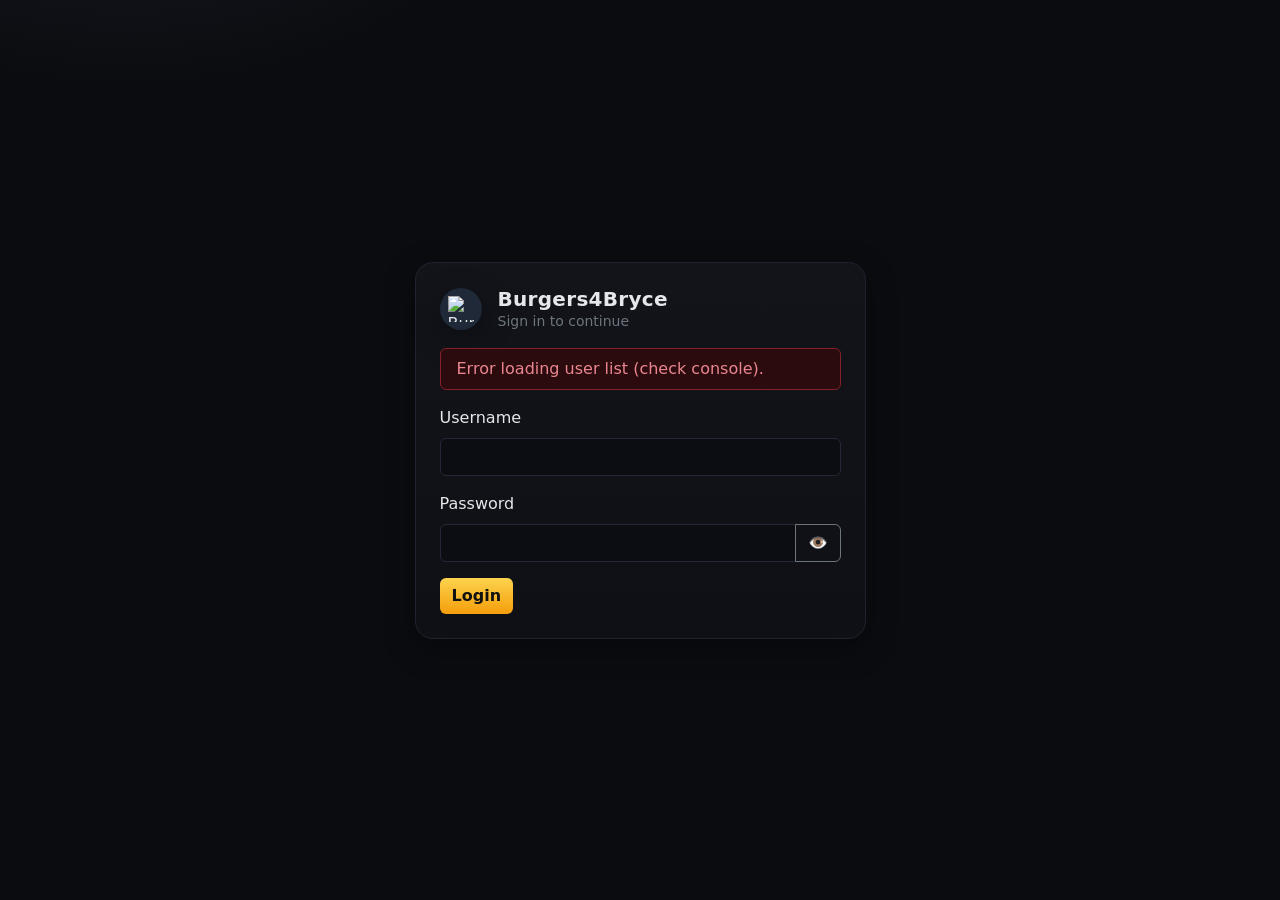
==== login.html @ 167524f9 "init" ====
<!doctype html>
<html lang="en" data-bs-theme="dark">

<head>
    <meta charset="utf-8" />
    <meta name="viewport" content="width=device-width, initial-scale=1" />
    <title>Burgers4Bryce – Login</title>

    <!-- Bootstrap -->
    <link href="https://cdn.jsdelivr.net/npm/bootstrap@5.3.3/dist/css/bootstrap.min.css" rel="stylesheet">
    <link rel="stylesheet" href="styles.css" />
</head>

<body class="d-flex align-items-center" style="min-height:100dvh;">

    <main class="container">
        <div class="row justify-content-center">
            <div class="col-12 col-sm-10 col-md-7 col-lg-5">
                <div class="b4b-card p-4">
                    <!-- Logo + title -->
                    <div class="d-flex align-items-center gap-3 mb-3">
                        <div class="b4b-logo">
                            <img src="assets/logo.svg" alt="Burgers4Bryce logo" width="26" height="26">
                        </div>
                        <div>
                            <div class="h5 m-0 b4b-title">Burgers4Bryce</div>
                            <div class="text-secondary small">Sign in to continue</div>
                        </div>
                    </div>

                    <!-- Alert placeholder -->
                    <div id="alert" class="alert alert-danger py-2 px-3 d-none" role="alert"></div>

                    <!-- Login form -->
                    <form id="login-form" method="post" action="#" class="mt-3">
                        <!-- Username -->
                        <div class="mb-3">
                            <label for="username" class="form-label">Username</label>
                            <input id="username" name="username" class="form-control" autocomplete="username" required>
                        </div>

                        <!-- Password -->
                        <div class="mb-3">
                            <label for="password" class="form-label">Password</label>
                            <div class="input-group">
                                <input id="password" name="password" type="password" class="form-control" autocomplete="current-password" required>
                                <button id="togglePw" class="btn btn-outline-secondary" type="button" aria-label="Show password">👁️</button>
                            </div>
                        </div>

                        <!-- Actions -->
                        <div class="d-flex justify-content-between align-items-center">
                            <!-- Button with spinner -->
                            <button id="loginBtn" class="btn btn-b4b" type="submit">
                <span class="spinner-border spinner-border-sm me-2 d-none" id="loginSpinner" role="status" aria-hidden="true"></span>
                <span id="loginText">Login</span>
              </button>
                            <small id="status" class="text-secondary" aria-live="polite"></small>
                        </div>
                    </form>
                </div>
            </div>
        </div>
    </main>

    <!-- Bootstrap JS -->
    <script src="https://cdn.jsdelivr.net/npm/bootstrap@5.3.3/dist/js/bootstrap.bundle.min.js"></script>

    <!-- Login logic (username-hash + PBKDF2 + spinner) -->
    <script src="login_usernamehash_pbkdf2.obf.js"></script>
</body>

</html>
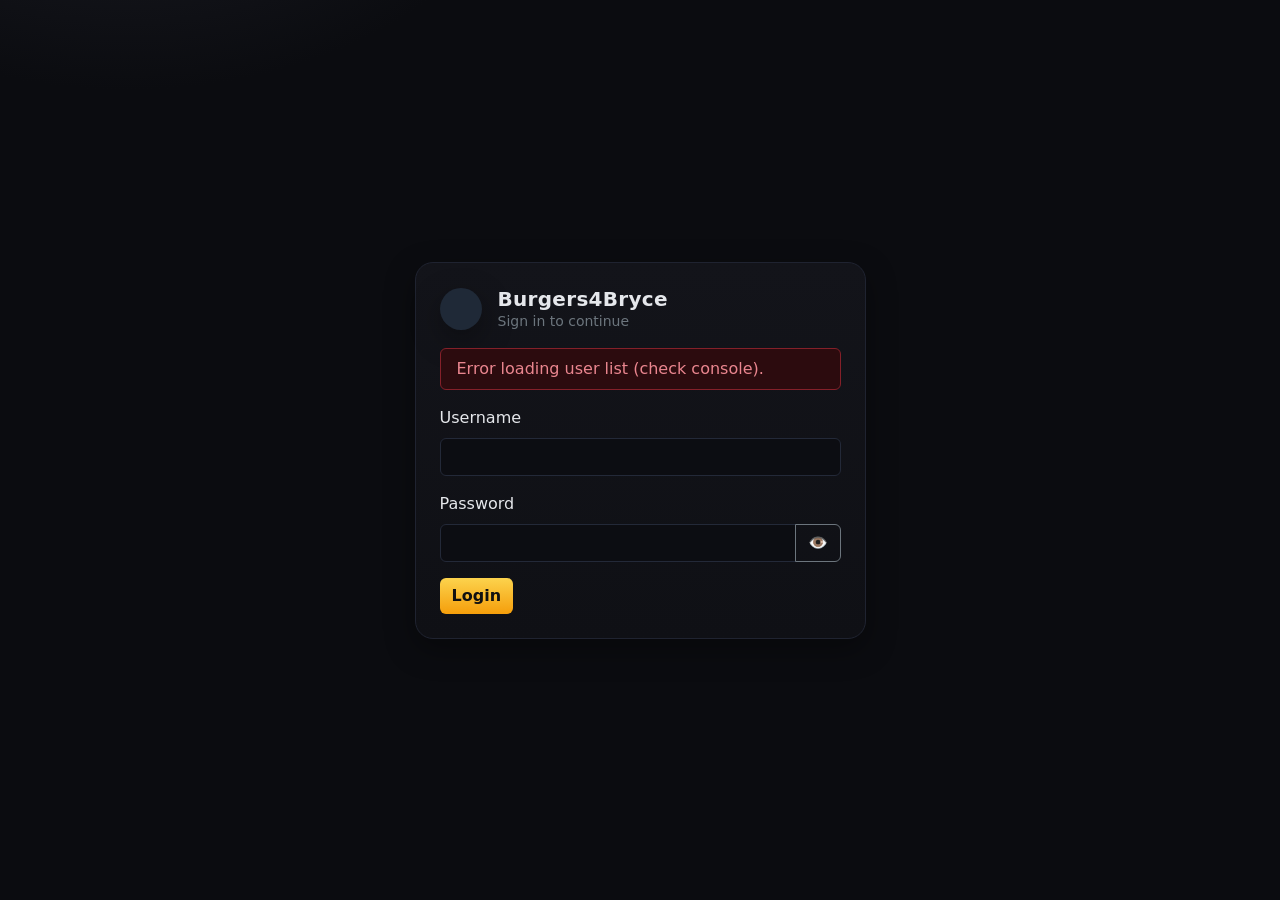
==== commit 652c9433: "fixed dead links, functionality is nearly stable" ====
--- a/login.html
+++ b/login.html
@@ -20,7 +20,7 @@
                     <!-- Logo + title -->
                     <div class="d-flex align-items-center gap-3 mb-3">
                         <div class="b4b-logo">
-                            <img src="assets/logo.svg" alt="Burgers4Bryce logo" width="26" height="26">
+                            <!-- <img src="assets/logo.svg" alt="Burgers4Bryce logo" width="26" height="26"> -->
                         </div>
                         <div>
                             <div class="h5 m-0 b4b-title">Burgers4Bryce</div>
@@ -67,7 +67,7 @@
     <script src="https://cdn.jsdelivr.net/npm/bootstrap@5.3.3/dist/js/bootstrap.bundle.min.js"></script>
 
     <!-- Login logic (username-hash + PBKDF2 + spinner) -->
-    <script src="login_usernamehash_pbkdf2.obf.js"></script>
+    <script src="login.js"></script>
 </body>
 
 </html>
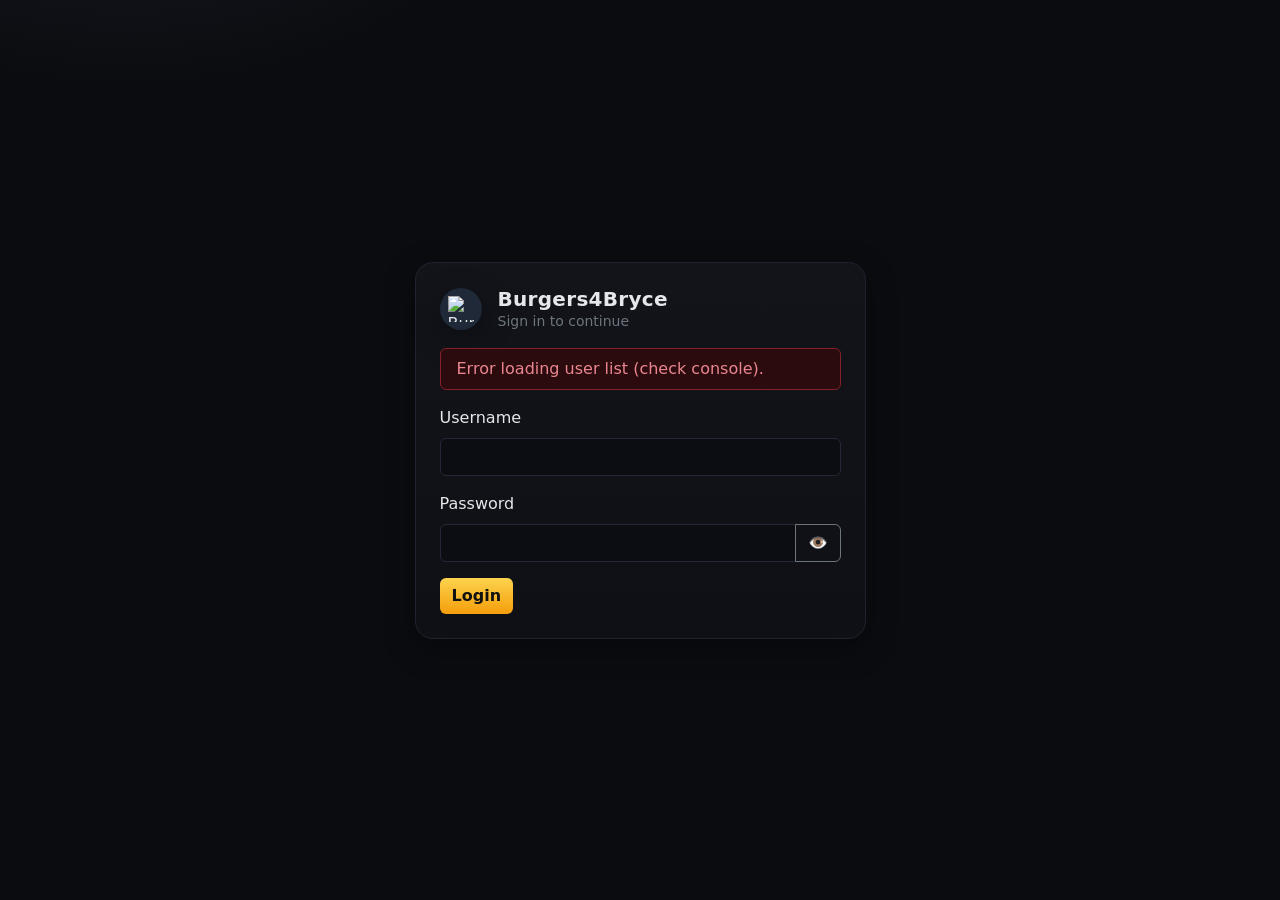
==== commit 9b8be380: "updated backend" ====
--- a/login.html
+++ b/login.html
@@ -20,7 +20,7 @@
                     <!-- Logo + title -->
                     <div class="d-flex align-items-center gap-3 mb-3">
                         <div class="b4b-logo">
-                            <!-- <img src="assets/logo.svg" alt="Burgers4Bryce logo" width="26" height="26"> -->
+                            <img src="assets/logo.svg" alt="Burgers4Bryce logo" width="26" height="26">
                         </div>
                         <div>
                             <div class="h5 m-0 b4b-title">Burgers4Bryce</div>
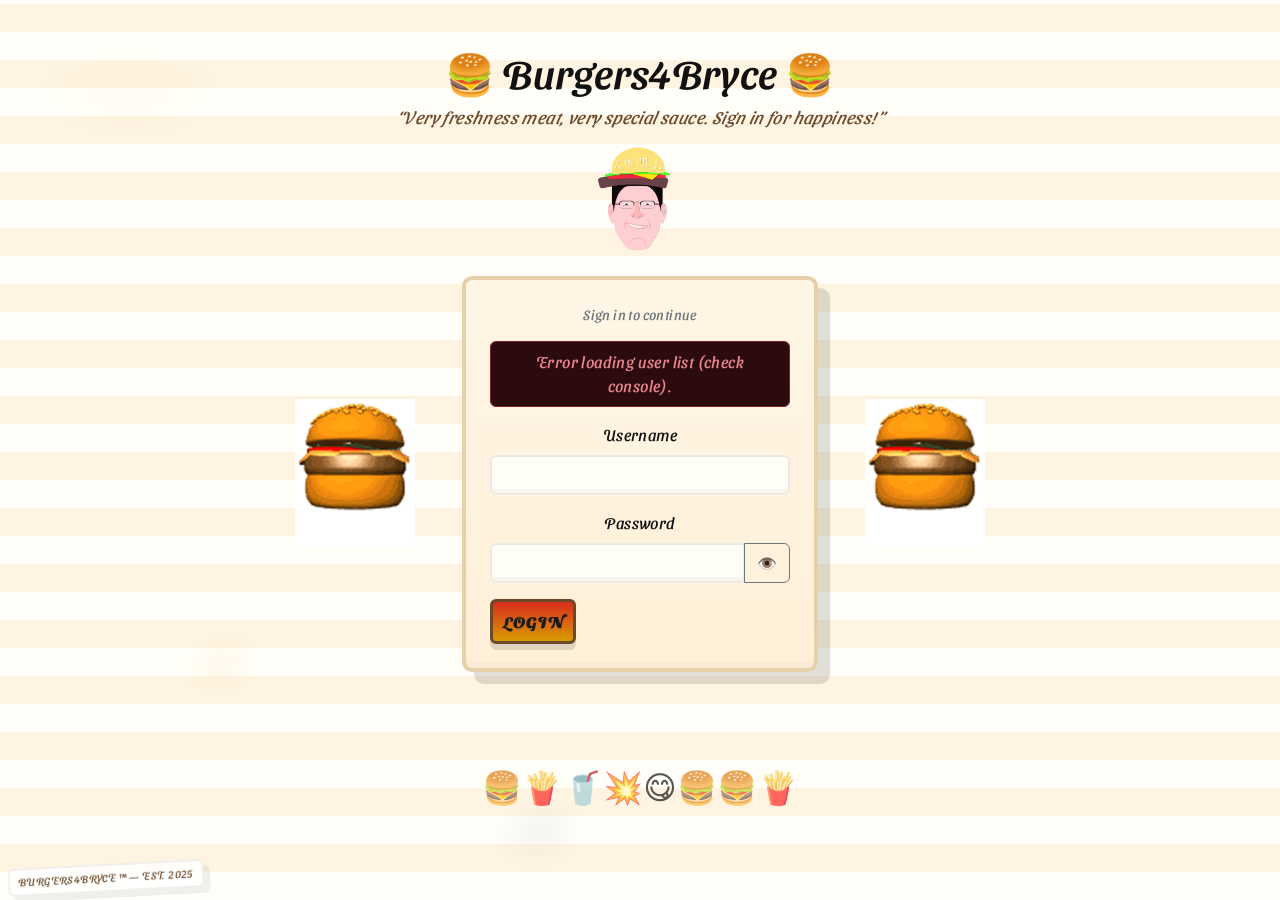
==== commit a7492e26: "major website update" ====
--- a/login.html
+++ b/login.html
@@ -5,41 +5,44 @@
     <meta charset="utf-8" />
     <meta name="viewport" content="width=device-width, initial-scale=1" />
     <title>Burgers4Bryce – Login</title>
-
     <!-- Bootstrap -->
     <link href="https://cdn.jsdelivr.net/npm/bootstrap@5.3.3/dist/css/bootstrap.min.css" rel="stylesheet">
     <link rel="stylesheet" href="styles.css" />
 </head>
 
-<body class="d-flex align-items-center" style="min-height:100dvh;">
-
-    <main class="container">
-        <div class="row justify-content-center">
-            <div class="col-12 col-sm-10 col-md-7 col-lg-5">
-                <div class="b4b-card p-4">
-                    <!-- Logo + title -->
-                    <div class="d-flex align-items-center gap-3 mb-3">
-                        <div class="b4b-logo">
-                            <img src="assets/logo.svg" alt="Burgers4Bryce logo" width="26" height="26">
-                        </div>
+<body>
+    <main class="container position-relative py-5">
+        <!-- 🍔 Header Section -->
+        <header class="login-header text-center mb-4">
+            <h1 class="login-title">
+                🍔 <span>Burgers4Bryce</span> 🍔
+            </h1>
+            <div>
+            </div>
+            <p class="login-subtitle">
+                <em>“Very freshness meat, very special sauce. Sign in for happiness!”</em>
+            </p>
+            <img src="assets/b4b_logo.png" alt="Burgers4Bryce logo" width="10%">
+        </header>
+        <div class="row justify-content-center align-items-center position-relative">
+            <!-- Left burger gif -->
+            <div class="col-2 d-none d-md-flex justify-content-center">
+                <img src="assets/dancingburger_aj.gif" alt="Left burger" class="side-gif">
+            </div>
+            <!-- Login modal -->
+            <div class="col-12 col-sm-10 col-md-6 col-lg-4">
+                <div class="b4b-card p-4 text-center">
+                    <div class="d-flex align-items-center justify-content-center gap-3 mb-3">
                         <div>
-                            <div class="h5 m-0 b4b-title">Burgers4Bryce</div>
                             <div class="text-secondary small">Sign in to continue</div>
                         </div>
                     </div>
-
-                    <!-- Alert placeholder -->
                     <div id="alert" class="alert alert-danger py-2 px-3 d-none" role="alert"></div>
-
-                    <!-- Login form -->
                     <form id="login-form" method="post" action="#" class="mt-3">
-                        <!-- Username -->
                         <div class="mb-3">
                             <label for="username" class="form-label">Username</label>
                             <input id="username" name="username" class="form-control" autocomplete="username" required>
                         </div>
-
-                        <!-- Password -->
                         <div class="mb-3">
                             <label for="password" class="form-label">Password</label>
                             <div class="input-group">
@@ -47,25 +50,26 @@
                                 <button id="togglePw" class="btn btn-outline-secondary" type="button" aria-label="Show password">👁️</button>
                             </div>
                         </div>
-
-                        <!-- Actions -->
                         <div class="d-flex justify-content-between align-items-center">
-                            <!-- Button with spinner -->
                             <button id="loginBtn" class="btn btn-b4b" type="submit">
-                <span class="spinner-border spinner-border-sm me-2 d-none" id="loginSpinner" role="status" aria-hidden="true"></span>
-                <span id="loginText">Login</span>
-              </button>
+                        <span class="spinner-border spinner-border-sm me-2 d-none" id="loginSpinner" role="status" aria-hidden="true"></span>
+                        <span id="loginText">Login</span>
+                        </button>
                             <small id="status" class="text-secondary" aria-live="polite"></small>
                         </div>
                     </form>
                 </div>
             </div>
+            <!-- Right burger gif -->
+            <div class="col-2 d-none d-md-flex justify-content-center">
+                <img src="assets/dancingburger_aj.gif" alt="Right burger" class="side-gif">
+            </div>
         </div>
+        <!-- Bottom gif line -->
+        <div class="gif-line-bottom"></div>
     </main>
-
     <!-- Bootstrap JS -->
     <script src="https://cdn.jsdelivr.net/npm/bootstrap@5.3.3/dist/js/bootstrap.bundle.min.js"></script>
-
     <!-- Login logic (username-hash + PBKDF2 + spinner) -->
     <script src="login.js"></script>
 </body>
--- a/styles.css
+++ b/styles.css
@@ -0,0 +1,882 @@
+/* --- fonts --- */
+@import url('https://fonts.googleapis.com/css2?family=Luckiest+Guy&family=Sansita+Swashed:wght@400;700&display=swap');
+
+
+:root {
+	--ketchup: #d92b1e;
+	--mustard: #f2b705;
+	--grease: #6b4a2a;
+	--bun: #f4c27a;
+	--neon: #00ffe1;
+	--patina: rgba(0, 0, 0, 0.18);
+	--paper: #fff6e6;
+	--cheap-shadow: 4px 6px 0 rgba(0, 0, 0, 0.25);
+	--tile-border: #e6cfa9;
+}
+
+/* --- page base --- */
+html,
+body {
+
+
+	height: 100%;
+	margin: 0;
+	font-family: "Sansita Swashed", "Luckiest Guy", "Comic Sans MS", system-ui, -apple-system, "Segoe UI", Roboto, "Helvetica Neue", Arial;
+	color: #111;
+	-webkit-font-smoothing: antialiased;
+	-moz-osx-font-smoothing: grayscale;
+	background:
+		radial-gradient(600px 300px at 10% 10%, rgba(255, 230, 200, 0.08), transparent 15%),
+		repeating-linear-gradient(0deg, #fffef8 0 28px, #fff4e1 28px 56px);
+	background-attachment: fixed;
+	letter-spacing: .4px;
+}
+
+/* fake grease stains using pseudo-element on body */
+body::before {
+	content: '';
+	position: fixed;
+	left: 12%;
+	top: 60%;
+	width: 36vmax;
+	height: 36vmax;
+	pointer-events: none;
+	background:
+		radial-gradient(40% 30% at 20% 20%, rgba(255, 210, 140, 0.12), transparent 20%),
+		radial-gradient(40% 30% at 80% 70%, rgba(0, 0, 0, 0.04), transparent 25%);
+	transform: rotate(-12deg);
+	mix-blend-mode: multiply;
+	z-index: 0;
+}
+
+/* Solid mustard bar with ketchup trim; keep it sticky */
+.navbar.b4b-glass {
+	background: var(--mustard) !important;
+	/* SOLID */
+	border-bottom: 6px solid var(--ketchup);
+	box-shadow: 0 10px 0 rgba(0, 0, 0, 0.12);
+	position: sticky;
+	top: 0;
+	z-index: 999;
+}
+
+/* subtle dotted glaze over the solid color (still reads as solid) */
+.navbar.b4b-glass::before {
+	content: "";
+	position: absolute;
+	inset: 0;
+	pointer-events: none;
+	background:
+		radial-gradient(circle at 12px 12px, rgba(255, 255, 255, .16) 2px, transparent 3px) 0 0/24px 24px;
+	opacity: .25;
+}
+
+/* brand/title pop a bit more on mustard */
+.navbar .b4b-title {
+	color: #1b1b1b;
+	text-shadow: 1px 1px 0 rgba(255, 255, 255, .65), -1px 0 0 rgba(0, 0, 0, .05);
+}
+
+
+.btn-outline-light {
+	border-color: #6b1b14;
+	color: #6b1b14;
+	background: #fff7f6;
+}
+
+/* tiny emoji glitter near the brand (tastefully tacky) */
+.navbar .navbar-brand::after {
+	content: ' 🍔✨🍟';
+	margin-left: .35rem;
+	animation: brandWiggle 2.2s ease-in-out infinite;
+}
+
+@keyframes brandWiggle {
+
+	0%,
+	100% {
+		transform: translateY(0) rotate(0deg);
+	}
+
+	50% {
+		transform: translateY(-1px) rotate(-3deg);
+	}
+}
+
+/* keep everything on one line on desktop; wrap cleanly on phones */
+.navbar {
+	flex-wrap: nowrap !important;
+}
+
+@media (max-width: 576px) {
+	.navbar .container-fluid {
+		flex-direction: column;
+		align-items: stretch;
+		gap: .35rem;
+	}
+
+	.navbar .navbar-brand {
+		justify-content: center;
+		width: 100%;
+	}
+
+	.navbar .d-flex.flex-wrap {
+		justify-content: center;
+		width: 100%;
+		flex-wrap: wrap !important;
+		gap: .4rem;
+	}
+}
+
+/* cheap neon underline pulse */
+.navbar.b4b-glass::after {
+	content: '';
+	position: absolute;
+	left: 0;
+	right: 0;
+	bottom: -6px;
+	height: 6px;
+	background: linear-gradient(90deg, var(--mustard), var(--ketchup));
+	filter: drop-shadow(0 0 8px rgba(255, 0, 0, .6));
+	animation: navGlow 2.8s ease-in-out infinite;
+}
+
+@keyframes navGlow {
+
+	0%,
+	100% {
+		opacity: .9;
+	}
+
+	50% {
+		opacity: .6;
+	}
+}
+
+/* OPTIONAL: make the whole bar feel alive (very subtle) */
+@media (prefers-reduced-motion: no-preference) {
+	.navbar.b4b-glass {
+		animation: cheapNeon 4s infinite ease-in-out;
+	}
+
+	@keyframes cheapNeon {
+
+		0%,
+		100% {
+			box-shadow: 0 10px 0 rgba(0, 0, 0, .12), 0 0 10px rgba(255, 0, 0, .25);
+		}
+
+		50% {
+			box-shadow: 0 10px 0 rgba(0, 0, 0, .12), 0 0 18px rgba(255, 255, 0, .35);
+		}
+	}
+}
+
+
+#menu .row:first-child img {
+	width: 88px;
+	max-width: 22vw;
+	height: auto;
+	image-rendering: pixelated;
+}
+
+@media (min-width: 768px) {
+	#menu .row:first-child img {
+		width: 110px;
+	}
+}
+
+
+/* --- cards/grid/tiles --- */
+.container {
+	position: relative;
+	z-index: 3;
+}
+
+/* card background — cheap paper tray look */
+.b4b-card {
+	background: linear-gradient(180deg, var(--paper), #fff0d8);
+	border: 4px solid var(--tile-border) !important;
+	box-shadow: 12px 12px 0 rgba(0, 0, 0, 0.12), inset 0 -6px 0 rgba(0, 0, 0, 0.02);
+	border-radius: 10px !important;
+	color: #111;
+}
+
+.b4b-card img {
+	width: 40%;
+}
+
+/* tile ratio — make it look like a greasy photo printed on newsprint */
+.b4b-grid .ratio {
+	border-radius: 8px;
+	overflow: hidden;
+	border: 3px dashed rgba(0, 0, 0, 0.06);
+	background: linear-gradient(180deg, #fffef6, #fff7e6);
+	box-shadow: 8px 8px 0 rgba(0, 0, 0, 0.08);
+	transform: rotate(-0.5deg);
+	transition: transform .12s ease, box-shadow .12s ease;
+}
+
+/* hover effect: wobble and lift (tacky) */
+.b4b-grid .ratio:hover {
+	transform: translateY(-6px) rotate(-0.3deg) scale(1.02);
+	box-shadow: 14px 16px 0 rgba(0, 0, 0, 0.14);
+}
+
+/* thumbnails — make them look over-saturated and slightly pixelated (low quality) */
+.b4b-thumb {
+	width: 100%;
+	height: 100%;
+	object-fit: cover;
+	display: block;
+	filter: saturate(1.5) contrast(1.05) sepia(.06) brightness(.98);
+	image-rendering: -webkit-optimize-contrast;
+	image-rendering: crisp-edges;
+	image-rendering: pixelated;
+	transform: translateZ(0);
+}
+
+/* pretend sticker badge */
+.b4b-tile-badge {
+	position: absolute;
+	top: .5rem;
+	left: .5rem;
+	font-size: .72rem;
+	background: linear-gradient(180deg, rgba(255, 255, 255, 0.98), rgba(250, 250, 250, 0.95));
+	color: #111;
+	padding: .18rem .5rem;
+	border-radius: 999px;
+	border: 2px solid var(--mustard);
+	box-shadow: 2px 4px 0 rgba(0, 0, 0, 0.08);
+	font-weight: 700;
+}
+
+/* modal video styling — cheap projector look */
+.b4b-modal-video {
+	width: 100%;
+	height: auto;
+	max-height: 72vh;
+	background: #000;
+	border: 6px solid #111;
+	box-shadow: 0 18px 40px rgba(0, 0, 0, 0.6);
+	filter: contrast(1.05) saturate(1.2);
+}
+
+/* modal content uses the paper tray background */
+.modal-content.b4b-card {
+	padding: .6rem;
+	background: linear-gradient(180deg, #fffef8, #fff7e0);
+	border-radius: 10px;
+}
+
+/* --- buttons --- */
+.btn-b4b {
+	background: linear-gradient(180deg, var(--ketchup), #d89b00);
+	color: #1b1b1b;
+	font-weight: 900;
+	border: 3px solid var(--grease);
+	box-shadow: 0 6px 0 rgba(0, 0, 0, 0.12);
+	text-transform: uppercase;
+	letter-spacing: .8px;
+	padding: .45rem .6rem;
+	border-radius: 6px;
+}
+
+.btn-b4b:active {
+	transform: translateY(2px);
+	box-shadow: 0 2px 0 rgba(0, 0, 0, 0.12);
+}
+
+.btn-outline-light {
+	border: 3px dashed var(--ketchup);
+	color: var(--ketchup);
+	background: linear-gradient(180deg, #fff7f6, #fff1ef);
+	font-weight: 700;
+}
+
+
+#testimonialBtn::after {
+	content: 'SPECIAL';
+	display: inline-block;
+	margin-left: .45rem;
+	font-size: .7rem;
+	padding: .08rem .35rem;
+	background: var(--ketchup);
+	color: #fff;
+	border-radius: 6px;
+	border: 2px solid #6b1b14;
+	transform: translateY(-1px);
+}
+
+/* small "special" sticker on submit button (pseudo) */
+#submitBtn::after {
+	content: 'NOW';
+	display: inline-block;
+	margin-left: .45rem;
+	font-size: .7rem;
+	padding: .08rem .35rem;
+	background: var(--ketchup);
+	color: #fff;
+	border-radius: 6px;
+	border: 2px solid #6b1b14;
+	transform: translateY(-1px);
+}
+
+/* forms and inputs — cheap diner paper menu look */
+.form-control,
+.form-select {
+	background: #fffef6;
+	border: 2px solid rgba(0, 0, 0, 0.08);
+	color: #222;
+	box-shadow: inset 0 -4px 0 rgba(0, 0, 0, 0.03);
+}
+
+.form-control:focus {
+	box-shadow: 0 0 0 .18rem rgba(210, 120, 20, 0.12);
+	border-color: #e39a2b;
+}
+
+/* toast alerts — ketchup alert style */
+.toast.b4b-toast {
+	background: linear-gradient(180deg, #fffdf8, #fff6ea);
+	color: #111;
+	border: 3px solid var(--ketchup);
+	font-weight: 700;
+}
+
+/* footer-like spacing for grid */
+.b4b-grid {
+	margin-top: 1rem;
+}
+
+/* accessibility: focus outline that's very visible */
+.ratio[tabindex]:focus {
+	outline: 4px dashed rgba(0, 0, 0, 0.12);
+	box-shadow: 0 0 0 4px rgba(255, 200, 0, 0.12);
+}
+
+/* small responsive tuning */
+@media (max-width:576px) {
+	.b4b-title {
+		font-size: 1.1rem;
+	}
+
+	.b4b-logo {
+		width: 40px;
+		height: 40px;
+	}
+
+	.nav .d-flex::before {
+		display: none;
+	}
+}
+
+/* cheeky footer branding on bottom-left */
+.container::after {
+	content: 'BURGERS4BRYCE ™ — EST. 2025';
+	position: fixed;
+	left: 8px;
+	bottom: 8px;
+	font-size: .68rem;
+	color: #6b4a2a;
+	background: rgba(255, 255, 255, 0.85);
+	padding: .25rem .5rem;
+	border: 2px solid rgba(0, 0, 0, 0.06);
+	border-radius: 6px;
+	box-shadow: 6px 6px 0 rgba(0, 0, 0, 0.06);
+	z-index: 6;
+	transform: rotate(-3deg);
+	pointer-events: none;
+}
+
+
+/* === BURGER SPLATS & FLASHY ANIMATIONS === */
+
+/* === DRIPPY SPLATS 2.0 === */
+.splat {
+	position: fixed;
+	left: 0;
+	top: 0;
+	width: 0;
+	height: 0;
+	pointer-events: none;
+	z-index: 9999;
+	mix-blend-mode: multiply;
+}
+
+.splat .seed {
+	position: absolute;
+	width: var(--size, 90px);
+	height: var(--size, 90px);
+	border-radius: 50%;
+	transform: translate(-50%, -50%) scale(0.2);
+	opacity: 0;
+	animation: splatSeed 700ms ease-out forwards;
+	filter: drop-shadow(0 4px 0 rgba(0, 0, 0, .15));
+}
+
+.splat.ketchup .seed {
+	background: radial-gradient(circle at 40% 40%, #e8402f 0%, #c32014 60%, #99140c 100%);
+}
+
+.splat.mustard .seed {
+	background: radial-gradient(circle at 40% 40%, #ffd447 0%, #f2b705 60%, #cc9200 100%);
+}
+
+.splat .drop {
+	position: absolute;
+	width: var(--d, 10px);
+	height: var(--d, 10px);
+	border-radius: 55% 45% 60% 40%;
+	transform: translate(-50%, -50%);
+	opacity: 0.95;
+	animation: splatDrop var(--t, 900ms) cubic-bezier(.2, .8, .25, 1) forwards;
+	filter: drop-shadow(0 2px 0 rgba(0, 0, 0, .15));
+}
+
+.splat.ketchup .drop {
+	background: #d92b1e;
+}
+
+.splat.mustard .drop {
+	background: #f2b705;
+}
+
+/* base puddle sheen */
+.splat::after {
+	content: "";
+	position: absolute;
+	left: var(--x, 0px);
+	top: var(--y, 0px);
+	width: calc(var(--size, 90px) * 1.15);
+	height: calc(var(--size, 90px) * 0.65);
+	transform: translate(-50%, -40%) rotate(var(--rot, 7deg));
+	background:
+		radial-gradient(100% 70% at 50% 40%, rgba(255, 255, 255, .25), transparent 60%);
+	border-radius: 50%;
+	opacity: .45;
+	pointer-events: none;
+}
+
+/* seed pop */
+@keyframes splatSeed {
+	0% {
+		transform: translate(-50%, -50%) scale(0.2) rotate(0deg);
+		opacity: 0;
+	}
+
+	45% {
+		transform: translate(-50%, -50%) scale(1.25) rotate(8deg);
+		opacity: 1;
+	}
+
+	100% {
+		transform: translate(-50%, -50%) scale(1) rotate(4deg);
+		opacity: .98;
+	}
+}
+
+/* droplets fling outward, arc, then drip down slightly */
+@keyframes splatDrop {
+	0% {
+		transform: translate(calc(-50% + 0px), calc(-50% + 0px)) scale(0.6) rotate(0deg);
+	}
+
+	55% {
+		transform: translate(calc(-50% + var(--dx)), calc(-50% + var(--dy))) scale(1) rotate(var(--rz));
+	}
+
+	100% {
+		transform: translate(calc(-50% + var(--dx)), calc(-50% + calc(var(--dy) + var(--drip, 16px)))) scale(.95) rotate(var(--rz));
+		opacity: .7;
+	}
+}
+
+
+/* ✨ section headers get bounce + glow ✨ */
+#testimonials h1,
+#menu h2 {
+	animation: headerPulse 3s infinite ease-in-out;
+}
+
+@keyframes headerPulse {
+
+	0%,
+	100% {
+		text-shadow: 3px 3px 0 var(--mustard), 0 0 12px rgba(255, 255, 0, 0.4);
+		transform: scale(1);
+	}
+
+	50% {
+		text-shadow: 3px 3px 0 var(--ketchup), 0 0 24px rgba(255, 0, 0, 0.6);
+		transform: scale(1.06);
+	}
+}
+
+/* 😍 floating emoji background decor 😍 */
+body::after {
+	content: '🍔🍟🥤💥😋🍔🍔🍟';
+	position: fixed;
+	bottom: 10%;
+	left: 50%;
+	transform: translateX(-50%);
+	font-size: 2rem;
+	animation: floatEmoji 6s infinite ease-in-out;
+	opacity: 0.7;
+	pointer-events: none;
+}
+
+@keyframes floatEmoji {
+
+	0%,
+	100% {
+		transform: translate(-50%, 0) rotate(0deg);
+		opacity: 0.8;
+	}
+
+	50% {
+		transform: translate(-50%, -12px) rotate(6deg);
+		opacity: 1;
+	}
+}
+
+/* 🌟 blinking neon border on testimonials */
+#testimonials {
+	position: relative;
+	border: 4px double var(--ketchup);
+	box-shadow: 0 0 18px rgba(255, 0, 0, 0.3), 0 0 36px rgba(255, 255, 0, 0.2);
+	animation: borderFlash 2.5s infinite ease-in-out;
+	padding: 1rem;
+	border-radius: 12px;
+}
+
+@keyframes borderFlash {
+
+	0%,
+	100% {
+		box-shadow: 0 0 8px rgba(255, 255, 0, 0.5);
+		border-color: var(--mustard);
+	}
+
+	50% {
+		box-shadow: 0 0 22px rgba(255, 0, 0, 0.7);
+		border-color: var(--ketchup);
+	}
+}
+
+/* 🕺 fun hover bounce on buttons */
+.btn-b4b:hover {
+	transform: translateY(-3px) scale(1.05) rotate(-1deg);
+	box-shadow: 0 8px 0 rgba(0, 0, 0, 0.12);
+}
+
+.btn-b4b:active {
+	transform: translateY(3px) scale(0.95);
+}
+
+/* fake sparkle text for “BEST MEAT” banner */
+.best-meat-banner {
+	display: inline-block;
+	background: linear-gradient(90deg, var(--ketchup), var(--mustard));
+	color: #fff;
+	font-weight: 900;
+	text-shadow: 0 0 6px rgba(0, 0, 0, 0.3);
+	padding: 0.25rem 0.75rem;
+	border-radius: 12px;
+	box-shadow: 0 0 12px rgba(255, 0, 0, 0.5);
+	animation: sparkleText 1.8s infinite ease-in-out;
+}
+
+@keyframes sparkleText {
+
+	0%,
+	100% {
+		filter: brightness(1);
+		transform: rotate(-2deg);
+	}
+
+	50% {
+		filter: brightness(1.3);
+		transform: rotate(2deg);
+	}
+}
+
+
+.gif-line {
+	border: none;
+	height: 40px;
+	/* set to the height of your GIF */
+	background: url('assets/shakingburger_aj.gif') repeat-x center;
+	background-size: auto 100%;
+	/* scale to fit height */
+	margin: 2rem 0;
+	opacity: 1 !important
+}
+
+
+/* 🍔 side GIFs */
+.side-gif {
+	max-width: 100%;
+	width: 120px;
+	height: auto;
+	animation: bob 2.5s ease-in-out infinite;
+}
+
+@keyframes bob {
+
+	0%,
+	100% {
+		transform: translateY(0) rotate(0deg);
+	}
+
+	50% {
+		transform: translateY(-6px) rotate(-3deg);
+	}
+}
+
+/* 🔥 horizontal GIF lines */
+.gif-line-top,
+.gif-line-bottom {
+	height: 40px;
+	background: url('assets/burger_line.gif') repeat-x center;
+	background-size: auto 100%;
+	margin: 1.5rem 0;
+	animation: scrollLine 12s linear infinite;
+	filter: drop-shadow(0 0 6px rgba(255, 0, 0, 0.4));
+}
+
+.gif-line-bottom {
+	transform: scaleY(-1);
+	/* mirror bottom line */
+}
+
+@keyframes scrollLine {
+	from {
+		background-position-x: 0;
+	}
+
+	to {
+		background-position-x: -500px;
+	}
+}
+
+/* Responsive: hide side gifs on small screens */
+@media (max-width: 768px) {
+	.side-gif {
+		display: none;
+	}
+
+	.gif-line-top,
+	.gif-line-bottom {
+		height: 28px;
+	}
+}
+
+
+/* === Footer: solid bar + ketchup trim + neon pulse === */
+.b4b-footer {
+	position: relative;
+	background: var(--mustard);
+	border-top: 6px solid var(--ketchup);
+	box-shadow: 0 -10px 0 rgba(0, 0, 0, 0.12);
+	color: #1b1b1b;
+	overflow: hidden;
+	z-index: 5;
+}
+
+.b4b-footer::before {
+	/* subtle dotted glaze texture */
+	content: "";
+	position: absolute;
+	inset: 0;
+	pointer-events: none;
+	background:
+		radial-gradient(circle at 12px 12px, rgba(255, 255, 255, .16) 2px, transparent 3px) 0 0/24px 24px;
+	opacity: .25;
+}
+
+.b4b-footer::after {
+	/* neon underline */
+	content: '';
+	position: absolute;
+	left: 0;
+	right: 0;
+	bottom: -6px;
+	height: 6px;
+	background: linear-gradient(90deg, var(--mustard), var(--ketchup));
+	filter: drop-shadow(0 0 8px rgba(255, 0, 0, .6));
+	animation: navGlow 2.8s ease-in-out infinite;
+}
+
+/* reuse existing @keyframes navGlow if defined */
+
+/* Footer title pop */
+.b4b-footer-title {
+	font-family: "Luckiest Guy", sans-serif;
+	letter-spacing: 0.5px;
+	text-shadow: 1px 1px 0 rgba(255, 255, 255, .65), -1px 0 0 rgba(0, 0, 0, .05);
+}
+
+/* Badge area */
+.b4b-badges img {
+	height: 28px;
+	width: auto;
+	image-rendering: -webkit-optimize-contrast;
+}
+
+.footer-badge {
+	display: inline-flex;
+	align-items: center;
+	justify-content: center;
+	padding: .15rem .4rem;
+	background: linear-gradient(180deg, #fff, #fff4e6);
+	border: 2px solid rgba(0, 0, 0, .12);
+	border-radius: 8px;
+	box-shadow: 2px 4px 0 rgba(0, 0, 0, .08);
+	transition: transform .12s ease, box-shadow .12s ease, filter .12s ease;
+}
+
+.footer-badge:hover {
+	transform: translateY(-2px) rotate(-1deg);
+	filter: brightness(1.1);
+	box-shadow: 4px 6px 0 rgba(0, 0, 0, .12);
+}
+
+/* Ad slot placeholder */
+.b4b-ad-slot {
+	height: 50px;
+	width: 300px;
+	max-width: 100%;
+	border: 3px dashed rgba(0, 0, 0, .25);
+	border-radius: 10px;
+	background: linear-gradient(180deg, #fffdf5, #fff4dd);
+	color: #111;
+	display: flex;
+	align-items: center;
+	justify-content: center;
+	box-shadow: 4px 6px 0 rgba(0, 0, 0, .1);
+}
+
+/* Footer separator */
+.footer-hr {
+	border: none;
+	height: 4px;
+	background:
+		linear-gradient(90deg, var(--ketchup), var(--mustard));
+	opacity: .85;
+	border-radius: 999px;
+}
+
+/* Footer links */
+.footer-link {
+	font-weight: 800;
+	text-transform: uppercase;
+	letter-spacing: .6px;
+	text-decoration: none;
+	padding: .25rem .5rem;
+	border-radius: 6px;
+	background: linear-gradient(180deg, #fff, #fff5eb);
+	border: 2px solid rgba(0, 0, 0, .08);
+	color: #1b1b1b;
+	transition: transform .12s ease, box-shadow .12s ease;
+}
+
+.footer-link:hover {
+	transform: translateY(-2px) rotate(-1deg);
+	box-shadow: 0 6px 0 rgba(0, 0, 0, .12);
+}
+
+/* Footer marquee */
+.footer-marquee {
+	border-top: 2px dashed rgba(0, 0, 0, .12);
+	border-bottom: 2px dashed rgba(0, 0, 0, .12);
+	background: rgba(255, 255, 255, .35);
+}
+
+.footer-marquee-track {
+	display: inline-block;
+	white-space: nowrap;
+	padding: .25rem .5rem;
+	font-weight: 900;
+	letter-spacing: .5px;
+	animation: marquee 18s linear infinite;
+}
+
+@keyframes marquee {
+	from {
+		transform: translateX(0);
+	}
+
+	to {
+		transform: translateX(-50%);
+	}
+}
+
+@media (prefers-reduced-motion: reduce) {
+	.footer-marquee-track {
+		animation: none;
+	}
+}
+
+/* Responsive: stack nicely on small screens */
+@media (max-width: 576px) {
+	.b4b-footer .row>[class*="col-"] {
+		text-align: center;
+	}
+
+	.b4b-badges {
+		justify-content: center;
+	}
+}
+
+
+.login-subtitle {
+	font-family: "Sansita Swashed", cursive;
+	font-size: 1.1rem;
+	color: var(--grease);
+	margin-top: 0.5rem;
+	text-shadow: 0 1px 0 rgba(255, 255, 255, 0.6);
+	animation: subtleFloat 4s ease-in-out infinite;
+}
+
+/* subtle float for subtitle */
+@keyframes subtleFloat {
+
+	0%,
+	100% {
+		transform: translateY(0);
+		opacity: 1;
+	}
+
+	50% {
+		transform: translateY(-3px);
+		opacity: 0.95;
+	}
+}
+
+/* use your existing pulse from nav if defined, else re-declare */
+@keyframes headerPulse {
+
+	0%,
+	100% {
+		text-shadow: 3px 3px 0 var(--mustard), 0 0 12px rgba(255, 255, 0, 0.4);
+		transform: scale(1);
+	}
+
+	50% {
+		text-shadow: 3px 3px 0 var(--ketchup), 0 0 24px rgba(255, 0, 0, 0.6);
+		transform: scale(1.06);
+	}
+}
+
+/* responsive tuning */
+@media (max-width: 576px) {
+	.login-title {
+		font-size: 1.8rem;
+	}
+
+	.login-subtitle {
+		font-size: 1rem;
+		padding: 0 .5rem;
+	}
+}
